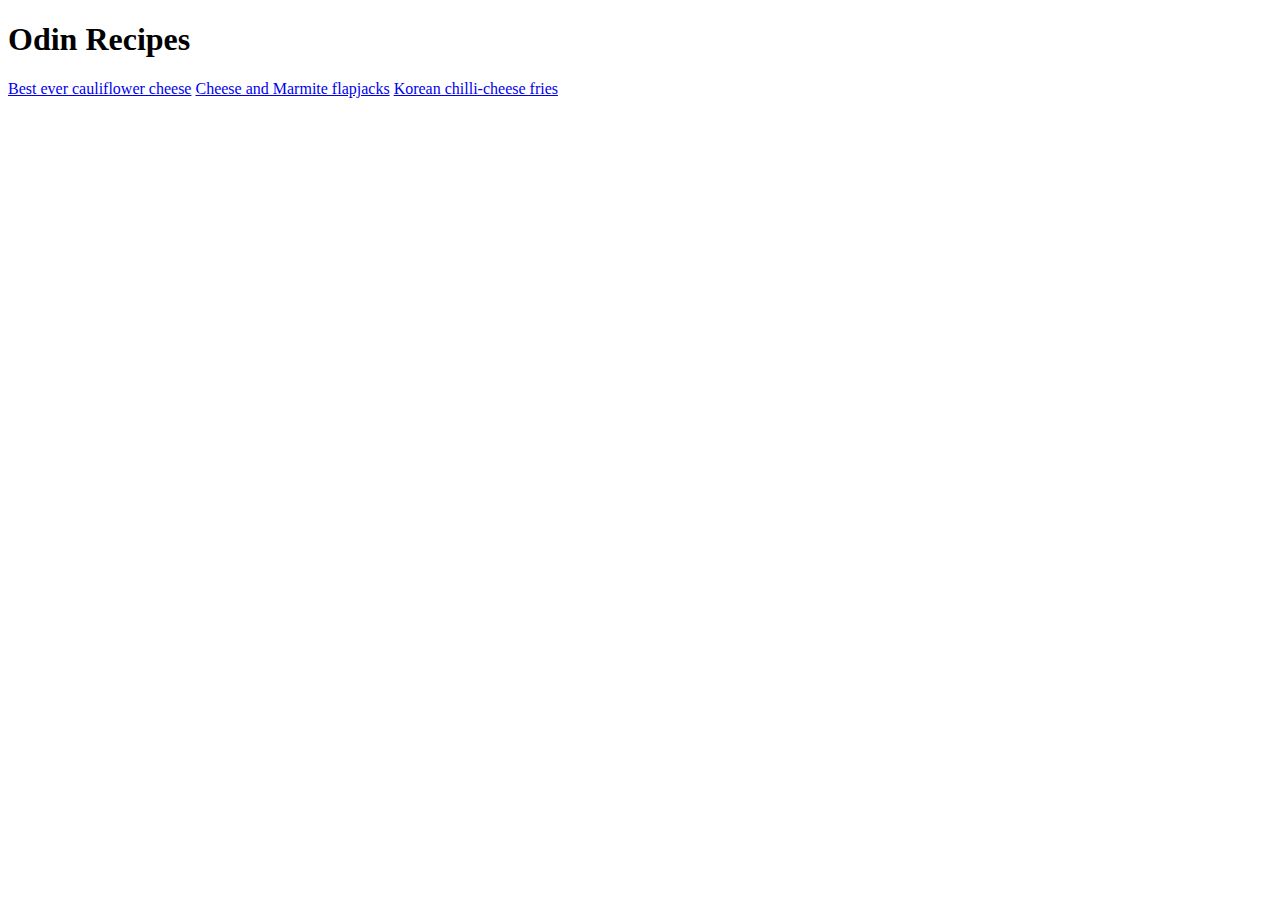
==== index.html @ 83fd9567 "add base file structure" ====
<!DOCTYPE html>
<html lang="en">
<head>
   <meta charset="UTF-8">
   <meta http-equiv="X-UA-Compatible" content="IE=edge">
   <meta name="viewport" content="width=device-width, initial-scale=1.0">
   <link rel="stylesheet" href="style.css">
   <title>Odin-recipes</title>
</head>
<body>
   <div class="container">
   <header><h1>Odin Recipes</h1></header>
   <main class="main-bg">
      <nav>
         <a href="#" class="recipe-link">Best ever cauliflower cheese</a>
         <a href="#" class="recipe-link">Cheese and Marmite flapjacks</a>
         <a href="#" class="recipe-link">Korean chilli-cheese fries</a>
      </nav>
   </main>
   </div>
</body>
</html>
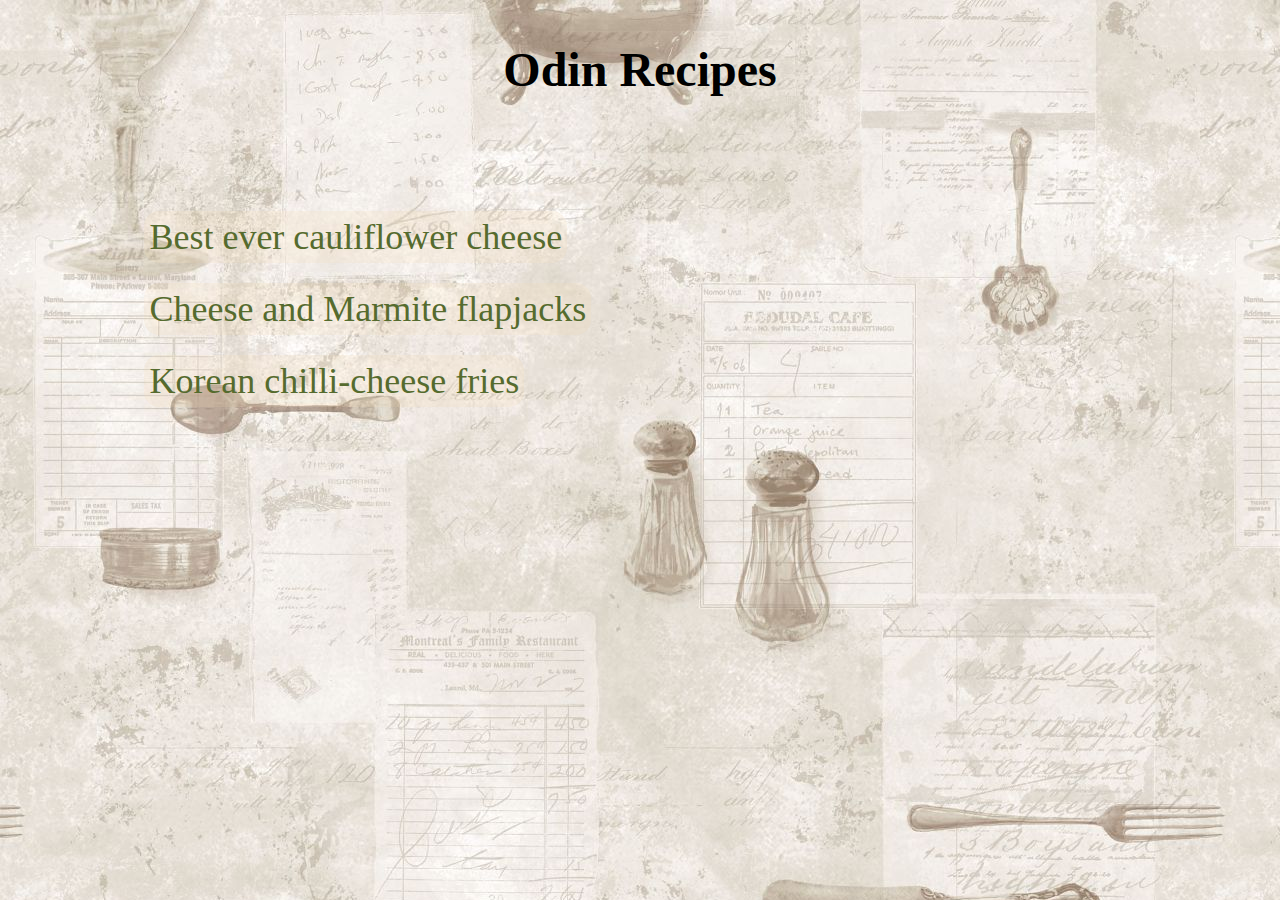
==== commit 5e930780: "content added" ====
--- a/index.html
+++ b/index.html
@@ -10,11 +10,11 @@
 <body>
    <div class="container">
    <header><h1>Odin Recipes</h1></header>
-   <main class="main-bg">
+   <main class="menu">
       <nav>
-         <a href="#" class="recipe-link">Best ever cauliflower cheese</a>
-         <a href="#" class="recipe-link">Cheese and Marmite flapjacks</a>
-         <a href="#" class="recipe-link">Korean chilli-cheese fries</a>
+         <a href="recipes/cauliflower-cheese.html" class="recipe-link">Best ever cauliflower cheese</a><br>
+         <a href="recipes/cheese-flapjacks.html" class="recipe-link">Cheese and Marmite flapjacks</a><br>
+         <a href="recipes/korean-fries.html" class="recipe-link">Korean chilli-cheese fries</a><br>
       </nav>
    </main>
    </div>
--- a/style.css
+++ b/style.css
@@ -0,0 +1,88 @@
+body {
+   background: rgb(245, 222, 178) url("img/recipe-bg.jpg") fixed;
+   font-family: Helvetica serif;
+   font-size: 16px;
+}
+
+a {
+   text-decoration: none;
+   color: #000;
+}
+header {
+   display: flex;
+   align-items: center;
+   justify-content: center;
+   flex-direction: column;
+   text-align: center;
+}
+
+h1 {
+   display: block;
+   border-radius: 25px;
+   padding: 0px 0px;
+   /* box-shadow: 0 0 10px rgba(245, 222, 178, 0.1); */
+   font-size: 48px;
+   /* background-color: rgb(245, 222, 178, 0.2); */
+}
+
+.container {
+   margin: 10px auto;
+   width: 80%;
+}
+.menu {
+   margin-top: 2em;
+   font-size: 36px;
+}
+.recipe-link {
+   display: inline-block;
+   margin: 10px 10px 10px 10px;
+   padding: 5px;
+   border-radius: 15px;
+   color: hsl(82, 40%, 30%) ;
+   /* box-shadow: 0 0 10px rgba(245, 222, 178, 0.2); */
+   background-color: rgba(245, 222, 178, 0.2);
+}
+.recipe-link:hover {
+   color: hsl(82, 40%, 20%) ;
+   background-color: rgba(245, 222, 178, 0.4);
+   box-shadow: 5px 5px 10px rgba(114, 97, 64, 0.5);
+}
+.recipe {
+   display: flex;
+   line-height: 1.4;
+
+}
+.dish-photo {
+  
+}
+.dish-photo img {
+   max-width: 100%;
+   
+}
+h3 {
+   margin-left: 30px;
+}
+.ingredients {
+   background-color: rgba(245, 222, 178, 0.2);
+   flex: 0 0 30%;
+}
+.method {
+   background-color: rgba(245, 222, 178, 0.2);
+   margin-left: 10px;
+}
+.homelink {
+   font-size: 24px;
+   color: hsl(82, 40%, 30%) ;
+   padding: 5px;
+   border-radius: 24px;
+   background-color: rgba(245, 222, 178, 0.3);
+   
+}
+.homelink:hover {
+   color: hsl(82, 40%, 20%) ;
+   background-color: rgba(245, 222, 178, 0.4);
+   box-shadow: 5px 5px 5px rgba(114, 97, 64, 0.5);
+}
+.footer {
+   height: 20px;
+}